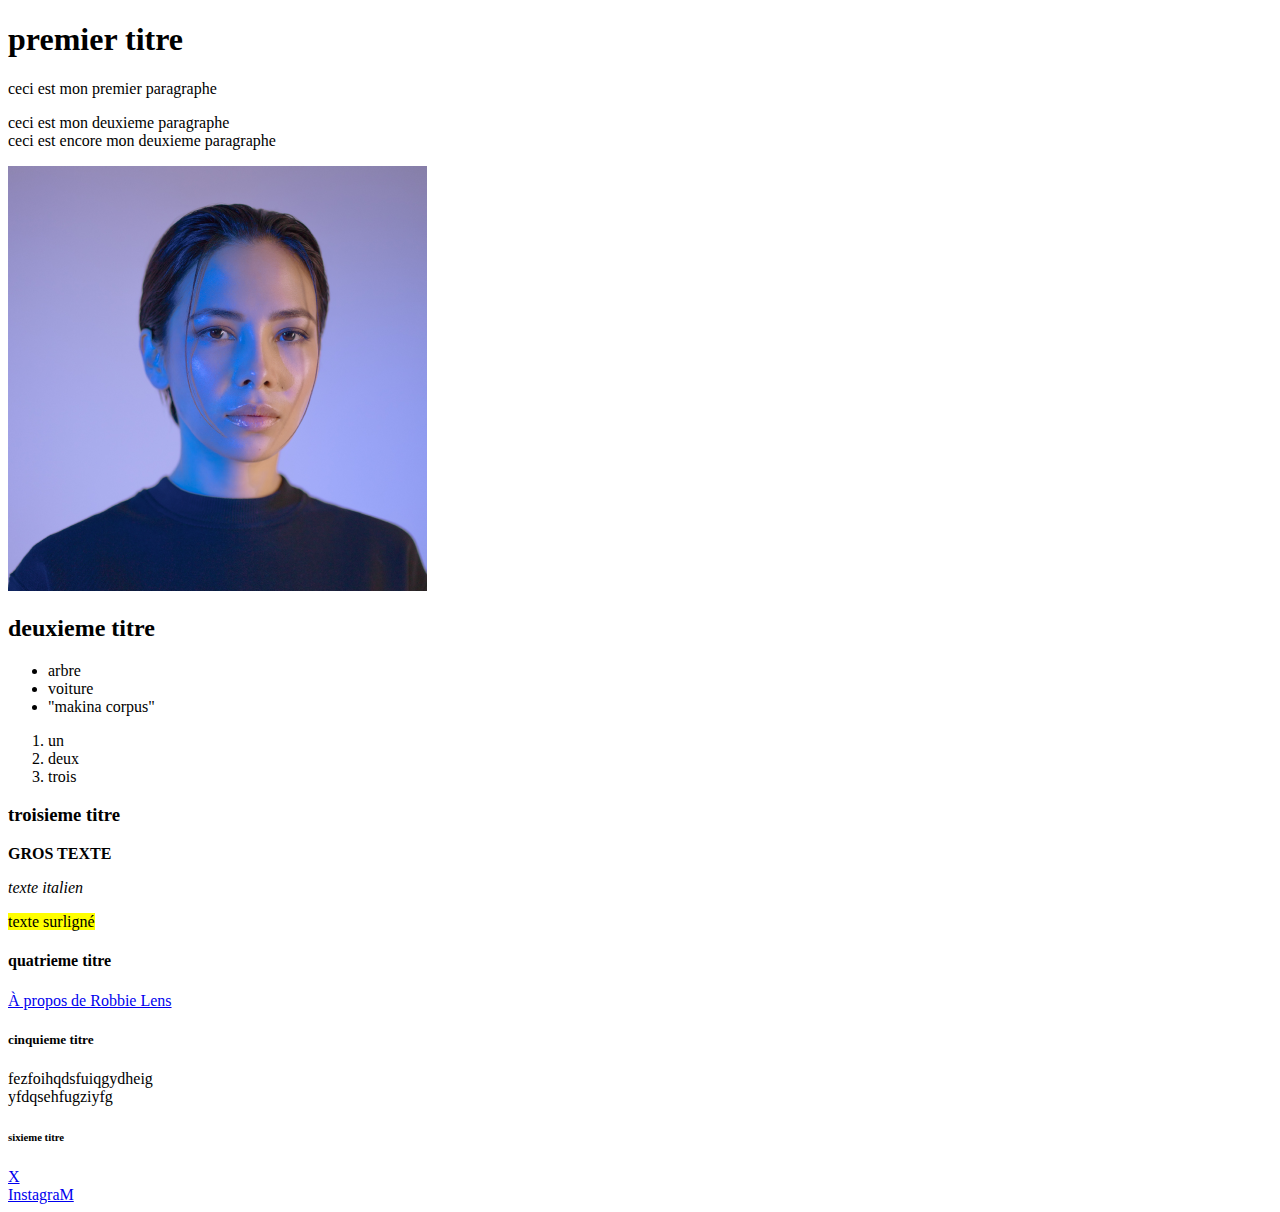
==== index.html @ 56ebd106 "Ajout page À propos" ====
<!DOCTYPE html>
<html>
    <head>
        <meta charset="utf-8" />
        <title>Accueil – Robbie Lens Photographie</title>
        <link href="/style.css" rel="stylesheet" />
    </head>
    <body>
        <h1>premier titre</h1>
                <p>ceci est mon premier paragraphe</p>
                <p>ceci est mon deuxieme paragraphe<br>ceci est encore mon deuxieme paragraphe</p>
                <img src="robbie-lens.png" alt="une photo de moi">
        <h2>deuxieme titre</h2>
                <ul>
                        <li>arbre</li>
                        <li>voiture</li>
                        <li>"makina corpus"</li>
                </ul>
                <ol>
                        <li>un</li>
                        <li>deux</li>
                        <li>trois</li>
                </ol>
        <h3>troisieme titre</h3>
                <p><strong>GROS TEXTE</strong></p>
                <p><em>texte italien</em></p>
                <p><mark>texte surligné</mark></p>
        <h4>quatrieme titre</h4>
                <a href="a-propos.html">À propos de Robbie Lens</a>
        <h5>cinquieme titre</h5>
                <p>fezfoihqdsfuiqgydheig<br>yfdqsehfugziyfg</p>
        <h6>sixieme titre</h6>
                <p></p>
                <a href="https://twitter.com/">X</a>
                <br>
                <a href="https://instagram.com">InstagraM</a>
    </body>
</html>
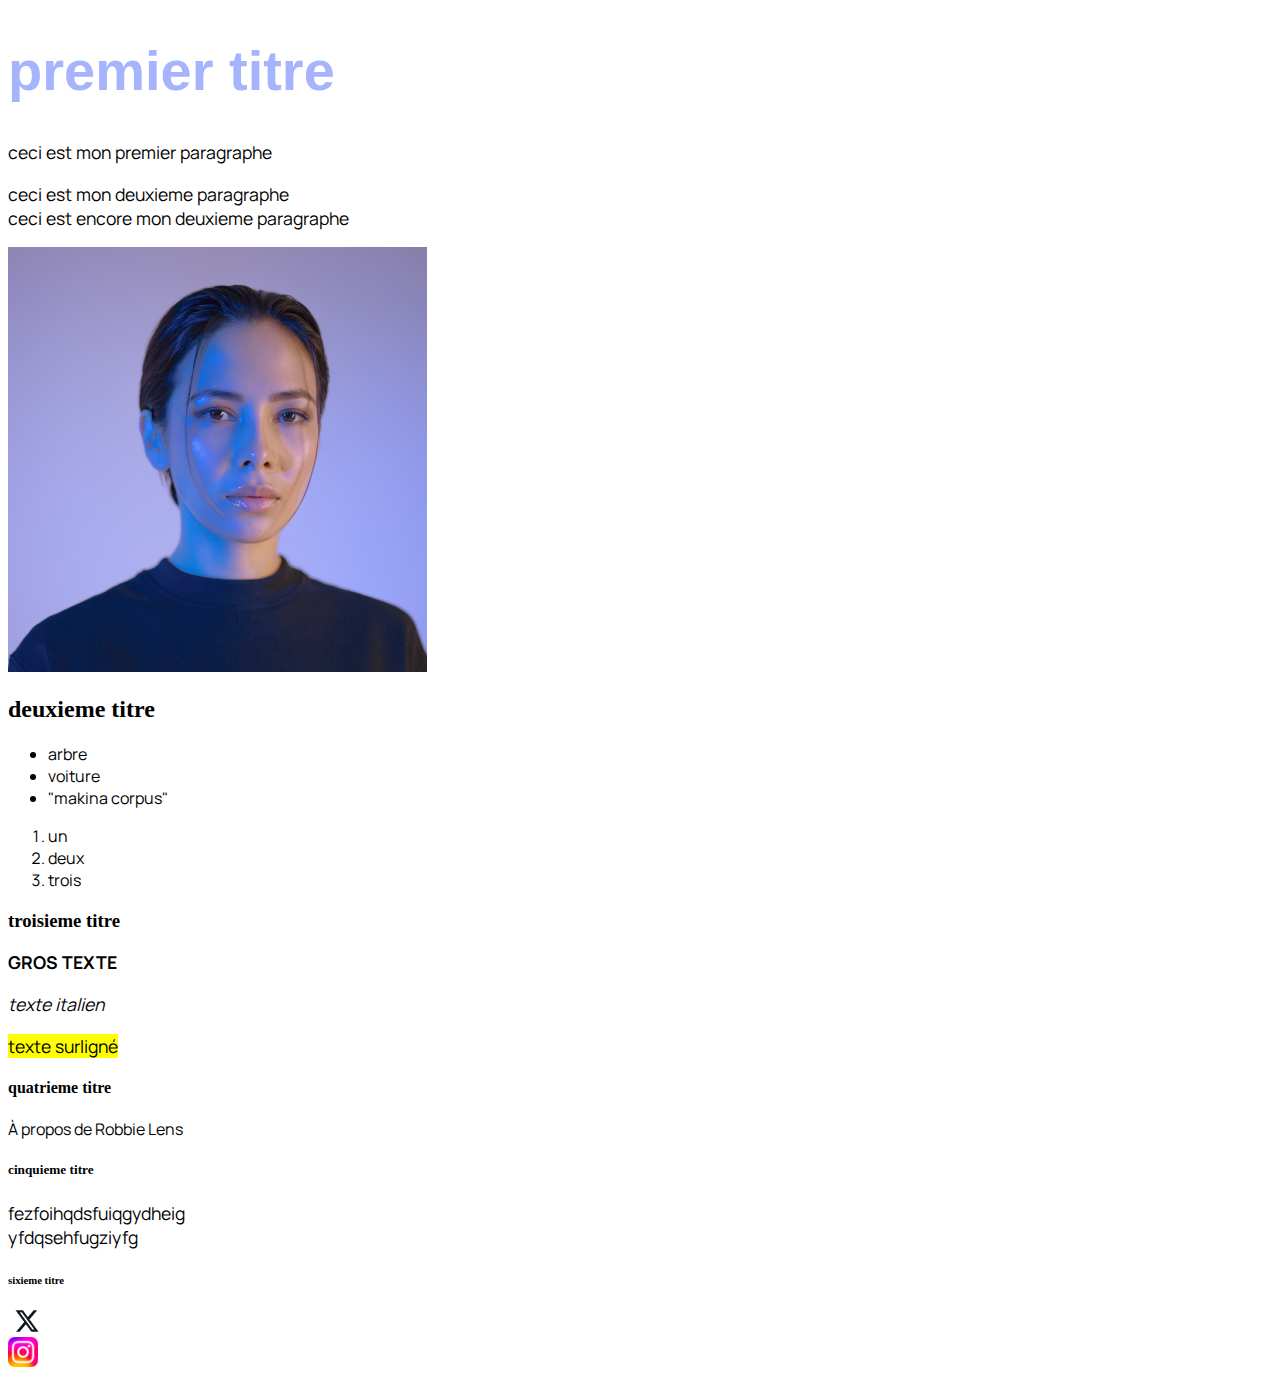
==== commit 314ea8be: "j'ai continué à avacer sur le .css et sur le projet en general" ====
--- a/index.html
+++ b/index.html
@@ -3,36 +3,42 @@
     <head>
         <meta charset="utf-8" />
         <title>Accueil – Robbie Lens Photographie</title>
-        <link href="/style.css" rel="stylesheet" />
+        <link href="style.css" rel="stylesheet">
+            <link rel="preconnect" href="https://fonts.googleapis.com">
+            <link rel="preconnect" href="https://fonts.gstatic.com" crossorigin>
+            <link href="https://fonts.googleapis.com/css2?family=Manrope&display=swap" rel="stylesheet">
+            <link rel="preconnect" href="https://fonts.googleapis.com">
+            <link rel="preconnect" href="https://fonts.gstatic.com" crossorigin>
+            <link href="https://fonts.googleapis.com/css2?family=Manrope&display=swap" rel="stylesheet">
     </head>
     <body>
         <h1>premier titre</h1>
-                <p>ceci est mon premier paragraphe</p>
-                <p>ceci est mon deuxieme paragraphe<br>ceci est encore mon deuxieme paragraphe</p>
-                <img src="robbie-lens.png" alt="une photo de moi">
+        <p>ceci est mon premier paragraphe</p>
+        <p>ceci est mon deuxieme paragraphe<br>ceci est encore mon deuxieme paragraphe</p>
+        <img src="robbie-lens.png" alt="une photo de moi">
         <h2>deuxieme titre</h2>
-                <ul>
-                        <li>arbre</li>
-                        <li>voiture</li>
-                        <li>"makina corpus"</li>
-                </ul>
-                <ol>
-                        <li>un</li>
-                        <li>deux</li>
-                        <li>trois</li>
-                </ol>
+        <ul>
+            <li>arbre</li>
+            <li>voiture</li>
+            <li>"makina corpus"</li>
+        </ul>
+        <ol>
+            <li>un</li>
+            <li>deux</li>
+            <li>trois</li>
+        </ol>
         <h3>troisieme titre</h3>
-                <p><strong>GROS TEXTE</strong></p>
-                <p><em>texte italien</em></p>
-                <p><mark>texte surligné</mark></p>
+        <p><strong>GROS TEXTE</strong></p>
+        <p><em>texte italien</em></p>
+        <p><mark>texte surligné</mark></p>
         <h4>quatrieme titre</h4>
-                <a href="a-propos.html">À propos de Robbie Lens</a>
+        <a href="a-propos.html">À propos de Robbie Lens</a>
         <h5>cinquieme titre</h5>
-                <p>fezfoihqdsfuiqgydheig<br>yfdqsehfugziyfg</p>
+        <p>fezfoihqdsfuiqgydheig<br>yfdqsehfugziyfg</p>
         <h6>sixieme titre</h6>
-                <p></p>
-                <a href="https://twitter.com/">X</a>
-                <br>
-                <a href="https://instagram.com">InstagraM</a>
+        <p></p>
+        <a href="https://twitter.com/"><img src="X-Logo.png" class="x"</a>
+        <br>
+        <a href="https://instagram.com"><img src="Instagram_icon.png" class="lien"></a>
     </body>
 </html>--- a/style.css
+++ b/style.css
@@ -0,0 +1,31 @@
+a {
+    color: black;
+    text-decoration: none;
+    font-size: 1em;
+    font-family: 'manrope', sans-serif;
+}
+
+img.lien {
+    height: 30px;
+    width: 30px;
+}
+
+p {
+    font-size: 1.1em;
+    font-family: 'manrope', sans-serif;
+}
+
+img.x {
+    height: 21.60px;
+}
+
+h1 {
+    font-size: 3.5em;
+    color: #A5B4FC;
+    font-family: 'montserrat', sans-serif;
+}
+
+li {
+    font-size: 1em;
+    font-family: 'manrope', sans-serif;
+}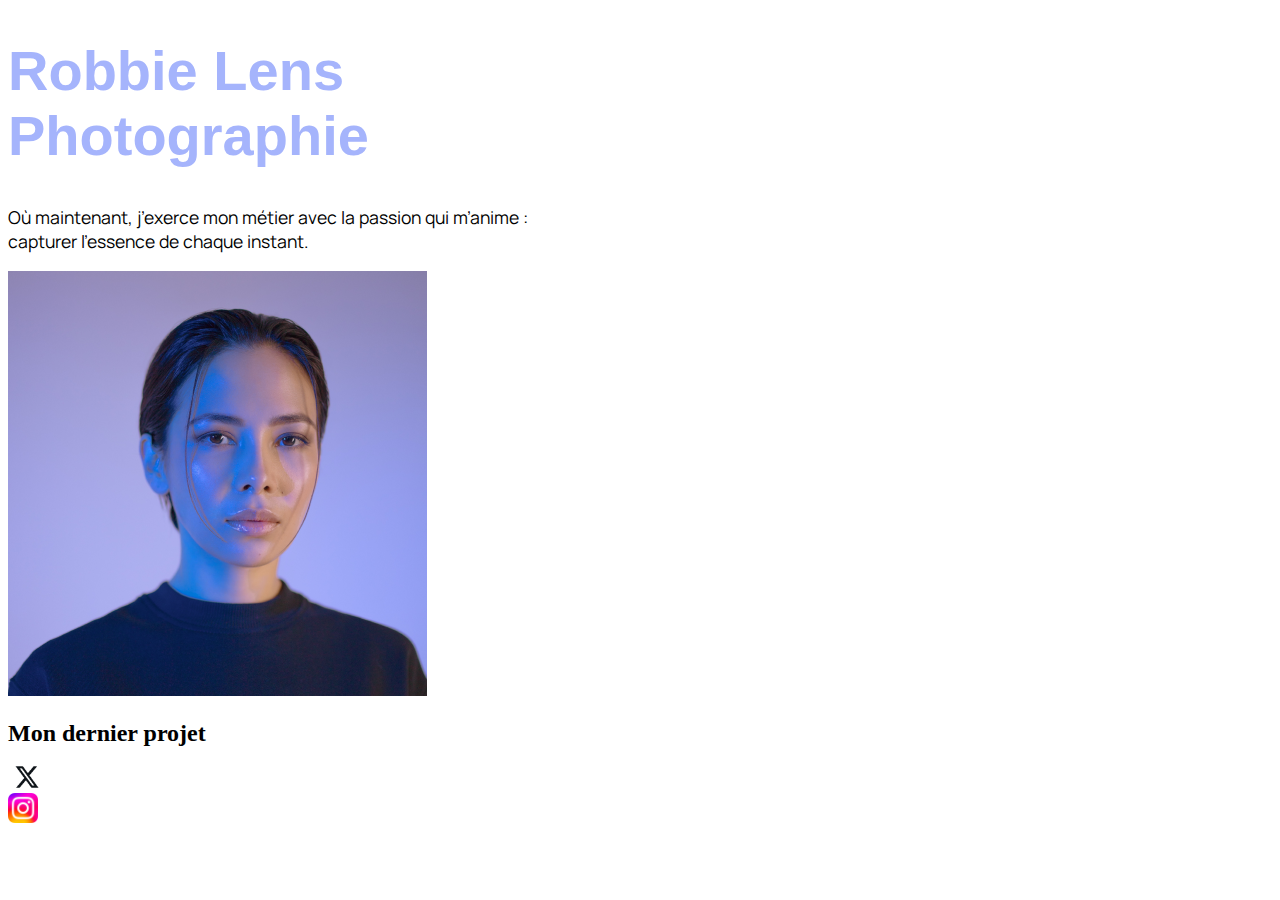
==== commit 666e344d: "j'ai contnué le fichier .css et le projet de robbie lens" ====
--- a/index.html
+++ b/index.html
@@ -12,31 +12,10 @@
             <link href="https://fonts.googleapis.com/css2?family=Manrope&display=swap" rel="stylesheet">
     </head>
     <body>
-        <h1>premier titre</h1>
-        <p>ceci est mon premier paragraphe</p>
-        <p>ceci est mon deuxieme paragraphe<br>ceci est encore mon deuxieme paragraphe</p>
-        <img src="robbie-lens.png" alt="une photo de moi">
-        <h2>deuxieme titre</h2>
-        <ul>
-            <li>arbre</li>
-            <li>voiture</li>
-            <li>"makina corpus"</li>
-        </ul>
-        <ol>
-            <li>un</li>
-            <li>deux</li>
-            <li>trois</li>
-        </ol>
-        <h3>troisieme titre</h3>
-        <p><strong>GROS TEXTE</strong></p>
-        <p><em>texte italien</em></p>
-        <p><mark>texte surligné</mark></p>
-        <h4>quatrieme titre</h4>
-        <a href="a-propos.html">À propos de Robbie Lens</a>
-        <h5>cinquieme titre</h5>
-        <p>fezfoihqdsfuiqgydheig<br>yfdqsehfugziyfg</p>
-        <h6>sixieme titre</h6>
-        <p></p>
+        <h1>Robbie Lens<br>Photographie</h1>
+        <p>Où <professionalisme s’allie avec passion. Depuis plus de 5 ans<br>maintenant, j’exerce mon métier avec la passion qui m’anime :<br>capturer l’essence de chaque instant.</p>
+        <img src="robbie-lens.png">
+        <h2>Mon dernier projet</h2>
         <a href="https://twitter.com/"><img src="X-Logo.png" class="x"</a>
         <br>
         <a href="https://instagram.com"><img src="Instagram_icon.png" class="lien"></a>
